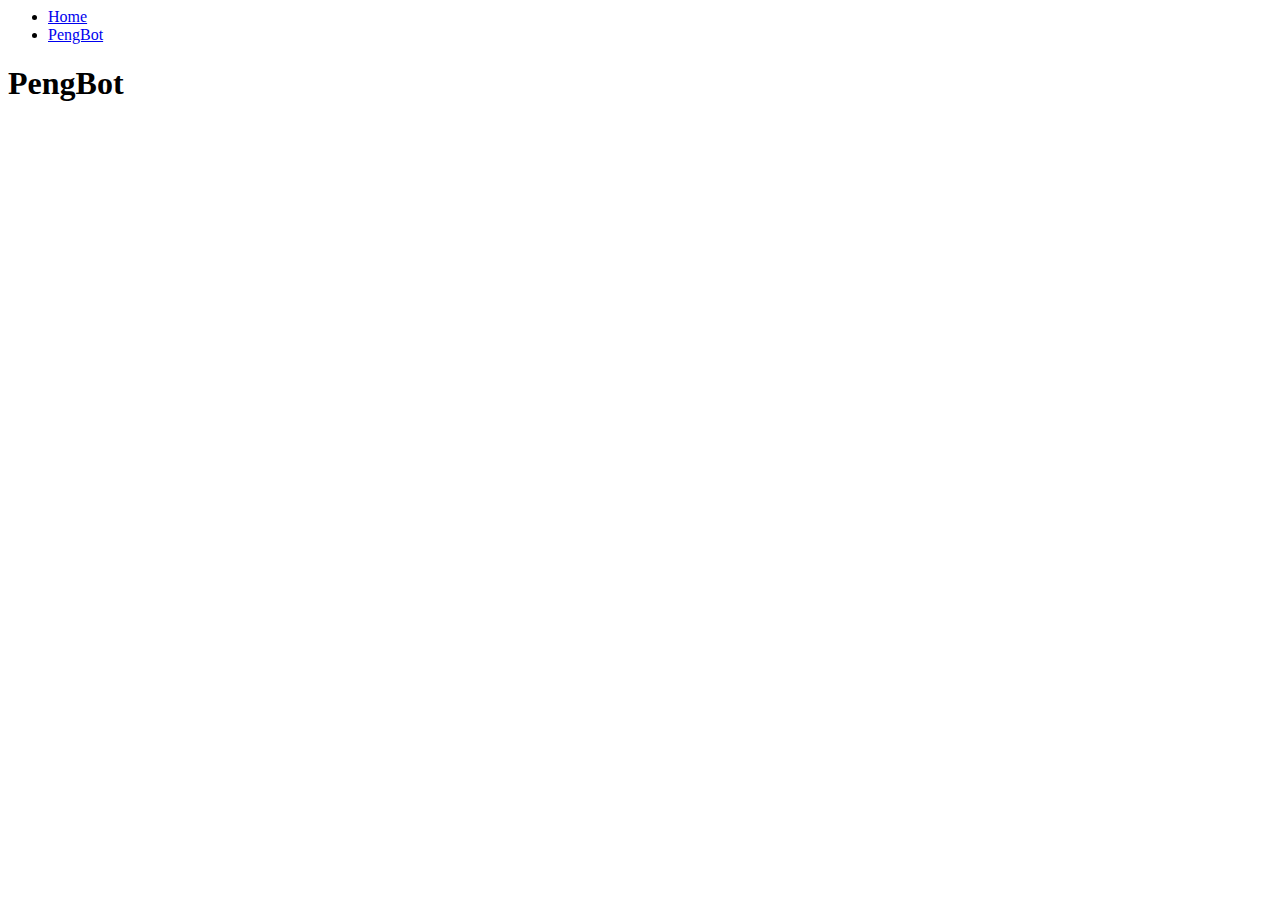
==== pengbot/index.html @ 5d10bdcc "Create index.html" ====
<head>
  <link rel="stylesheet" type="text/css" href="mystyle.css">
</head>

<body>
  <ul>
  <li><a class="active" href="#home">Home</a></li>
  <li><a href="/pengbot/">PengBot</a></li>
  </ul>
  <h1>PengBot</h1>
</body>
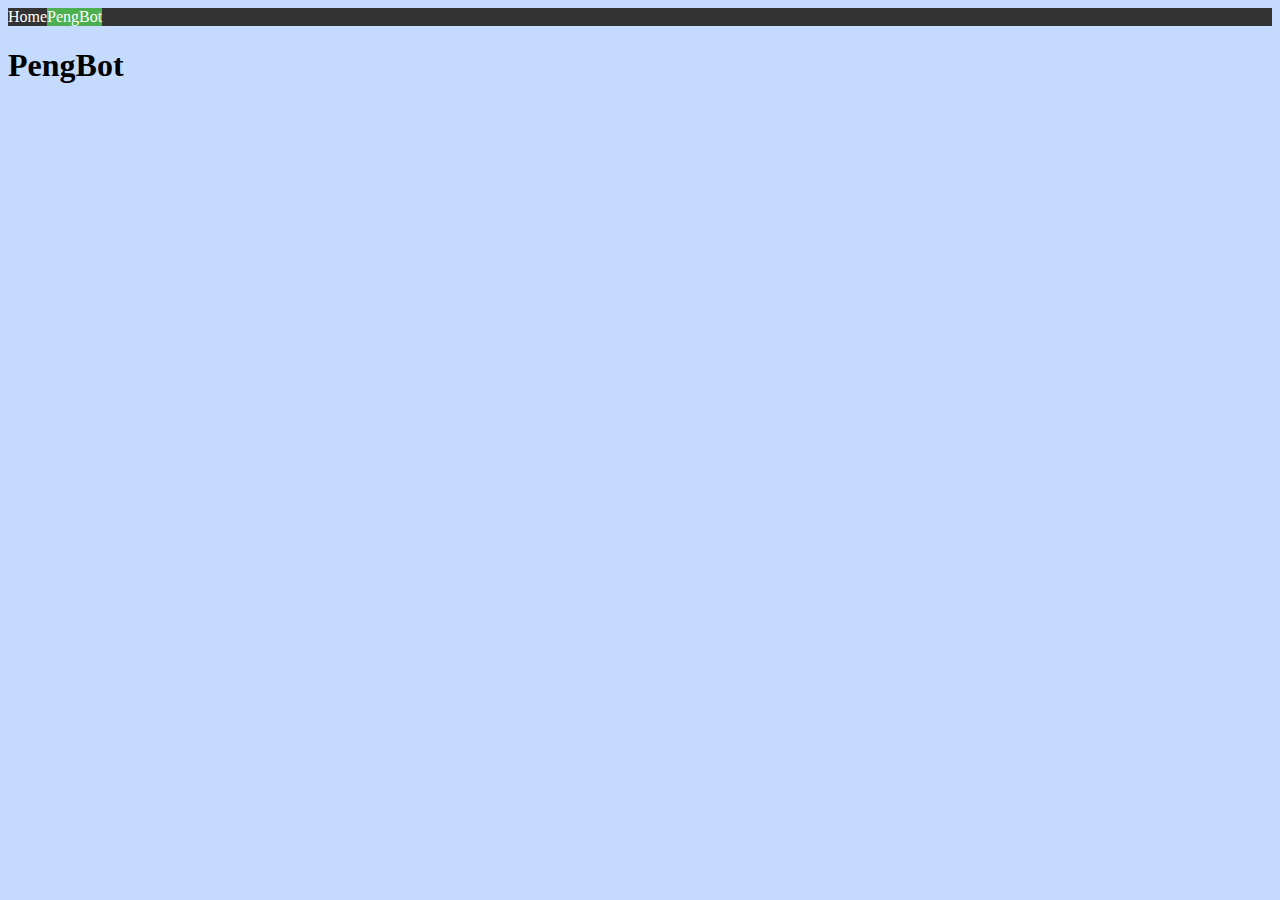
==== commit 7c586417: "Update index.html" ====
--- a/pengbot/index.html
+++ b/pengbot/index.html
@@ -1,11 +1,11 @@
 <head>
-  <link rel="stylesheet" type="text/css" href="mystyle.css">
+  <link rel="stylesheet" type="text/css" href="/css/main.css">
 </head>
 
 <body>
   <ul>
-  <li><a class="active" href="#home">Home</a></li>
-  <li><a href="/pengbot/">PengBot</a></li>
+  <li><a href="/">Home</a></li>
+  <li><a class="active">PengBot</a></li>
   </ul>
   <h1>PengBot</h1>
 </body>
--- a/css/main.css
+++ b/css/main.css
@@ -0,0 +1,31 @@
+body {
+  background-color: #c4daff;
+
+}
+
+ul {
+    list-style-type: none;
+    margin: 0;
+    padding: 0;
+    overflow: hidden;
+    background-color: #333;
+}
+
+li {
+    float: left;
+}
+
+li a {
+    display: block;
+    color: white;
+    text-align: center;
+    text-decoration: none;
+}
+
+li a:hover:not(.active) {
+    background-color: #111;
+}
+
+.active {
+    background-color: #4CAF50;
+}
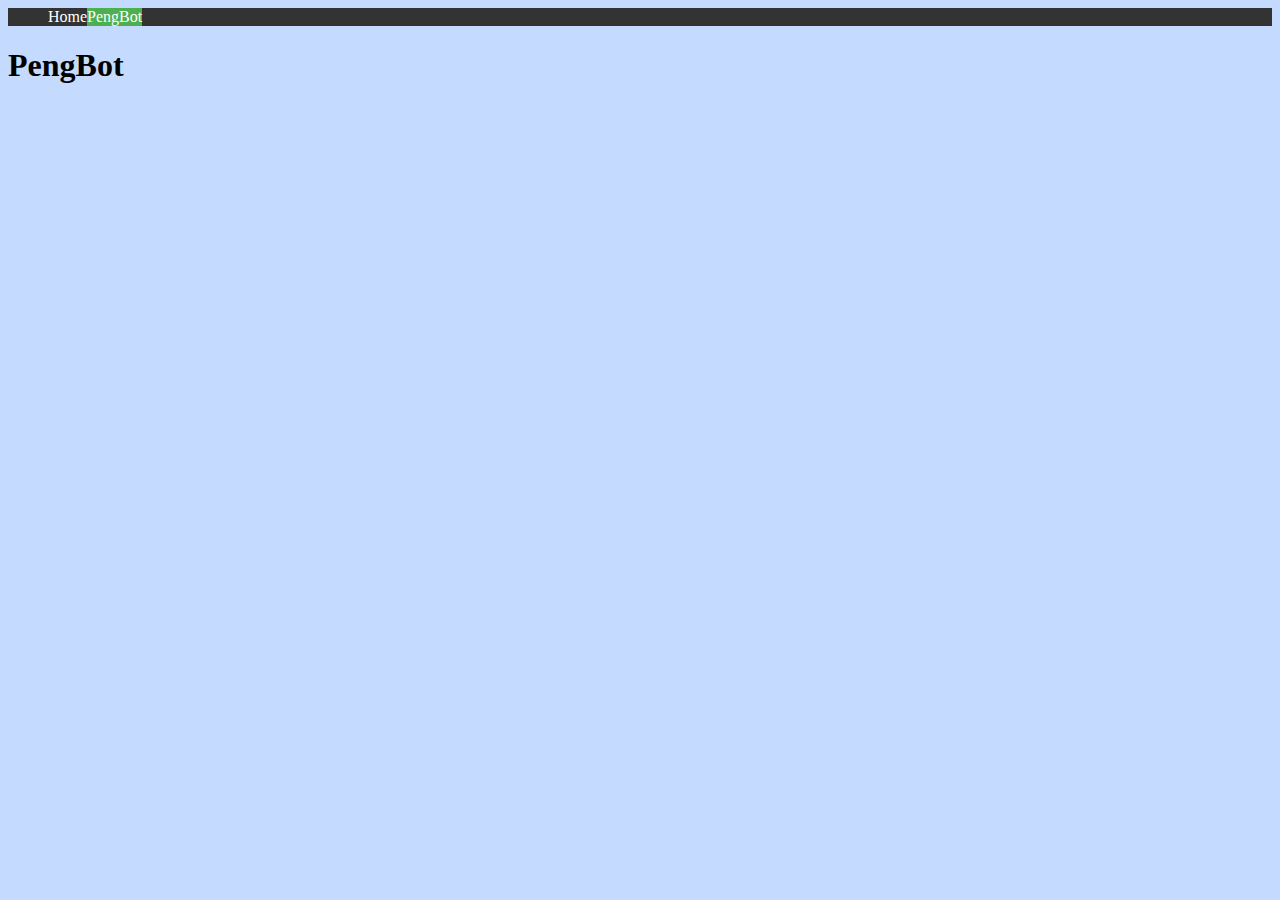
==== commit a6995645: "Update index.html" ====
--- a/pengbot/index.html
+++ b/pengbot/index.html
@@ -1,5 +1,6 @@
 <head>
   <link rel="stylesheet" type="text/css" href="/css/main.css">
+  <title>JChambers24 | PengBot</title>
 </head>
 
 <body>
--- a/css/main.css
+++ b/css/main.css
@@ -5,8 +5,6 @@
 
 ul {
     list-style-type: none;
-    margin: 0;
-    padding: 0;
     overflow: hidden;
     background-color: #333;
 }
